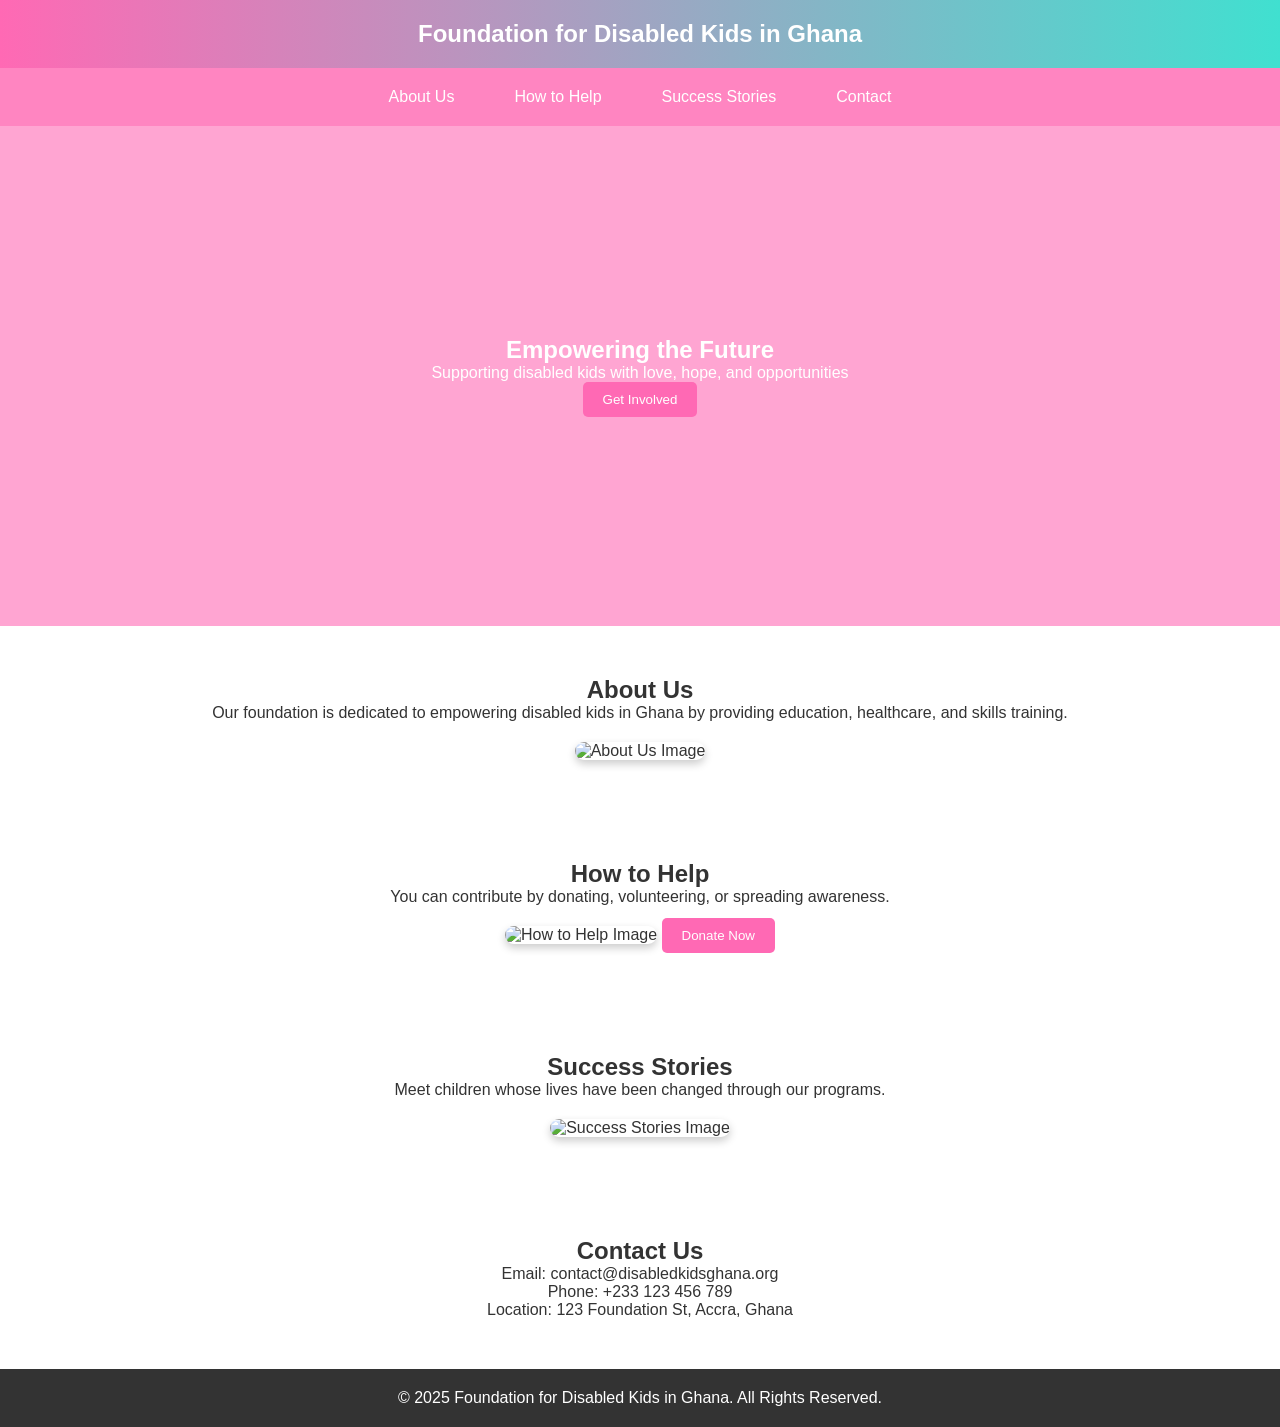
==== Main____Fix Changes/Main.html @ 9ce25446 "Fixed work" ====
<!DOCTYPE html>
<html lang="en">
<head>
  <meta charset="UTF-8">
  <meta name="viewport" content="width=device-width, initial-scale=1.0">
  <title>Foundation for Disabled Kids in Ghana</title>
  <style>
    * {
      box-sizing: border-box;
      margin: 0;
      padding: 0;
      font-family: Arial, sans-serif;
    }
    body {
      background-color: #fff;
      color: #333;
    }
    header {
      background: linear-gradient(90deg, #ff69b4, #40e0d0);
      color: #fff;
      padding: 20px;
      text-align: center;
      font-size: 24px;
      font-weight: bold;
    }
    nav {
      display: flex;
      justify-content: center;
      background: #ff85c1;
      padding: 10px;
    }
    nav a {
      color: #fff;
      text-decoration: none;
      padding: 10px 20px;
      margin: 0 10px;
      transition: 0.3s;
    }
    nav a:hover {
      background: #40e0d0;
      border-radius: 5px;
    }
    .hero {
      background: url('https://tse3.mm.bing.net/th?id=OIP.zbuJSykm9geK5fQ6deWzgQHaFj&pid=Api') center/cover no-repeat;
      height: 500px;
      display: flex;
      justify-content: center;
      align-items: center;
      color: white;
      text-align: center;
      position: relative;
    }
    .hero::after {
      content: '';
      position: absolute;
      top: 0; left: 0;
      width: 100%; height: 100%;
      background: rgba(255, 105, 180, 0.6);
    }
    .hero-content {
      position: relative;
      z-index: 1;
      animation: fadeIn 2s ease-in-out;
    }
    @keyframes fadeIn {
      from { opacity: 0; transform: translateY(-20px); }
      to { opacity: 1; transform: translateY(0); }
    }
    .section {
      padding: 50px 20px;
      text-align: center;
    }
    .section img {
      width: 80%;
      max-width: 600px;
      margin-top: 20px;
      border-radius: 10px;
      box-shadow: 0px 4px 8px rgba(0, 0, 0, 0.2);
    }
    .button {
      background: #ff69b4;
      color: white;
      padding: 10px 20px;
      border: none;
      border-radius: 5px;
      cursor: pointer;
      transition: 0.3s;
    }
    .button:hover {
      background: #40e0d0;
    }
    footer {
      background: #333;
      color: white;
      text-align: center;
      padding: 20px;
    }
  </style>
</head>
<body>
  <header>Foundation for Disabled Kids in Ghana</header>
  <nav>
    <a href="#about">About Us</a>
    <a href="#support">How to Help</a>
    <a href="#stories">Success Stories</a>
    <a href="#contact">Contact</a>
  </nav>
  <section class="hero">
    <div class="hero-content">
      <h1>Empowering the Future</h1>
      <p>Supporting disabled kids with love, hope, and opportunities</p>
      <button class="button" id="getInvolvedBtn">Get Involved</button>
    </div>
  </section>
  <section class="section" id="about">
    <h2>About Us</h2>
    <p>Our foundation is dedicated to empowering disabled kids in Ghana by providing education, healthcare, and skills training.</p>
    <img src="https://tse1.mm.bing.net/th?id=OIP.EVHfRLZPlsJbkyAUFctE-AHaFc&pid=Api" alt="About Us Image">
  </section>
  <section class="section" id="support">
    <h2>How to Help</h2>
    <p>You can contribute by donating, volunteering, or spreading awareness.</p>
    <img src="https://tse3.mm.bing.net/th?id=OIP.f7nruTfG6bcfNT2Er0UMIQHaEK&pid=Api" alt="How to Help Image">
    <button class="button">Donate Now</button>
  </section>
  <section class="section" id="stories">
    <h2>Success Stories</h2>
    <p>Meet children whose lives have been changed through our programs.</p>
    <img src="https://tse1.mm.bing.net/th?id=OIP.dJzTnnaytm6X13GbPaIZtgHaE7&pid=Api" alt="Success Stories Image">
  </section>
  <section class="section" id="contact">
    <h2>Contact Us</h2>
    <p>Email: contact@disabledkidsghana.org</p>
    <p>Phone: +233 123 456 789</p>
    <p>Location: 123 Foundation St, Accra, Ghana</p>
  </section>
  <footer>
    &copy; 2025 Foundation for Disabled Kids in Ghana. All Rights Reserved.
  </footer>
</body>
</html>
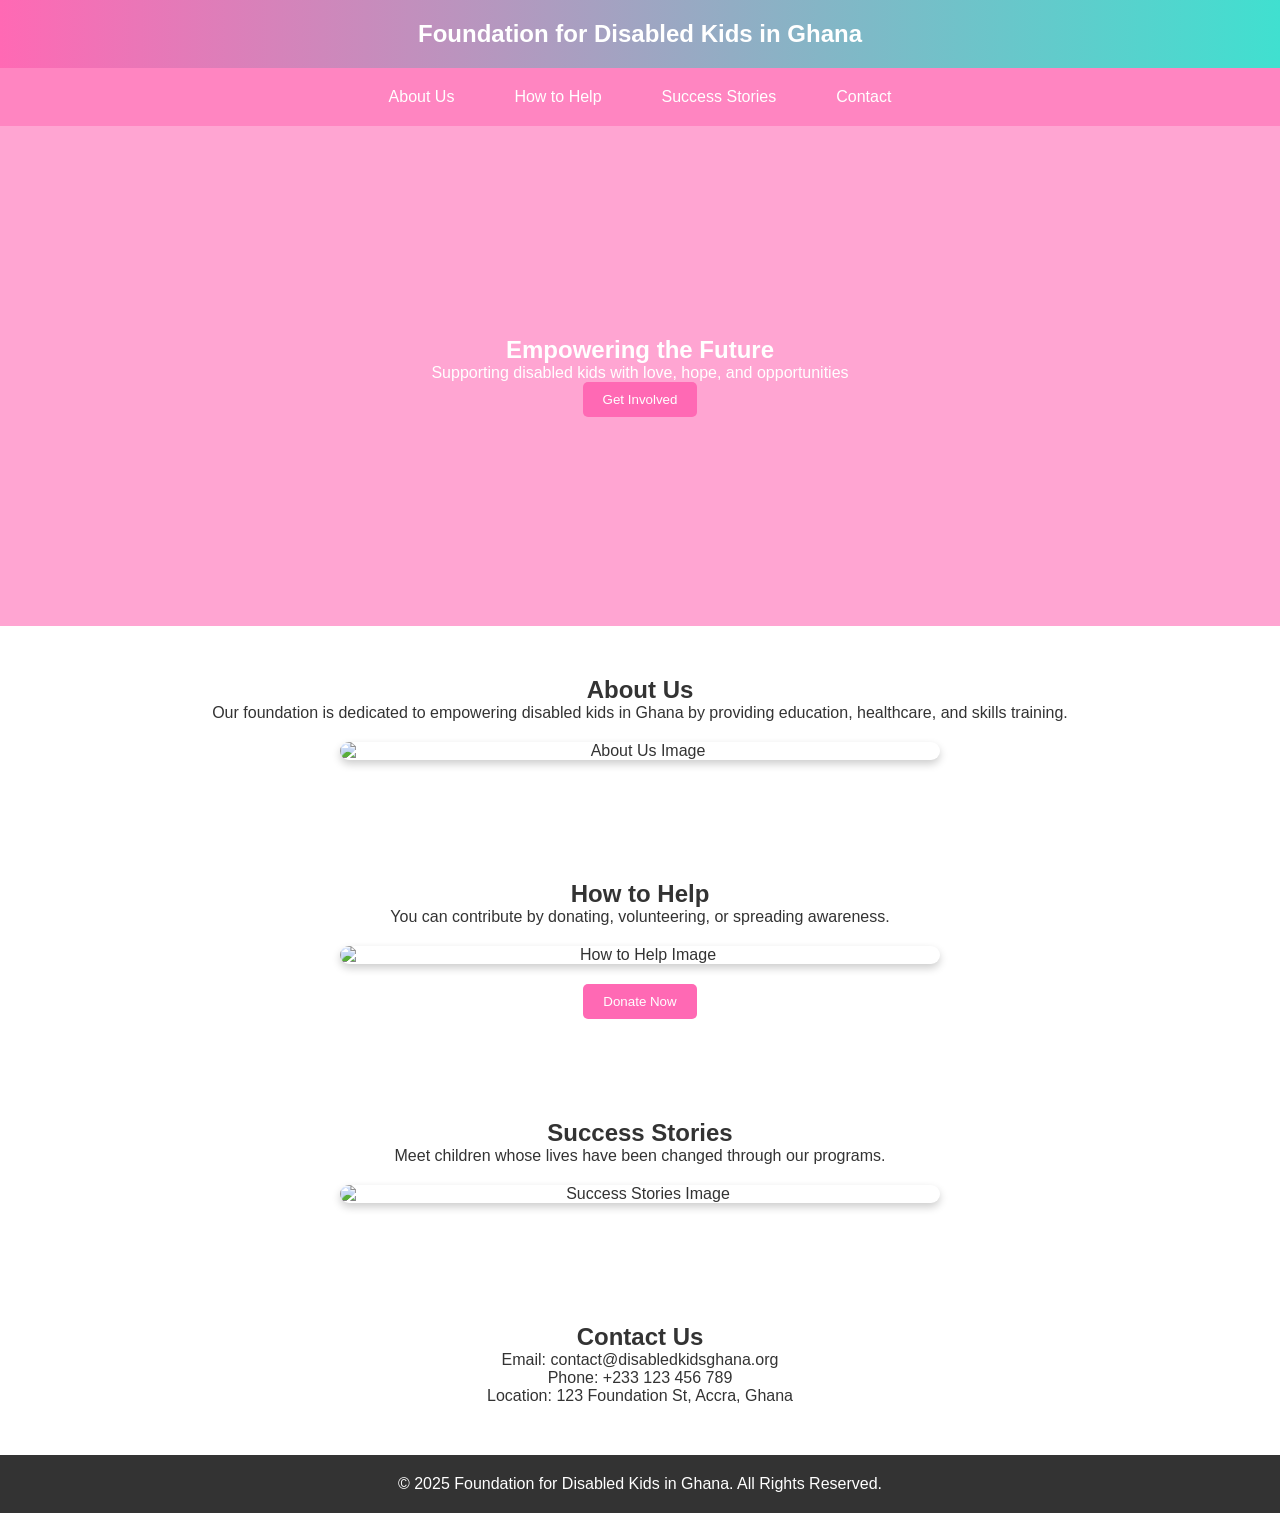
==== commit 8d859d13: "main" ====
--- a/Main____Fix Changes/Main.html
+++ b/Main____Fix Changes/Main.html
@@ -71,9 +71,10 @@
       text-align: center;
     }
     .section img {
-      width: 80%;
+      width: 100%;
       max-width: 600px;
-      margin-top: 20px;
+      margin: 20px auto;
+      display: block;
       border-radius: 10px;
       box-shadow: 0px 4px 8px rgba(0, 0, 0, 0.2);
     }
@@ -88,6 +89,35 @@
     }
     .button:hover {
       background: #40e0d0;
+    }
+    .modal {
+      display: none;
+      position: fixed;
+      z-index: 1000;
+      left: 0;
+      top: 0;
+      width: 100%;
+      height: 100%;
+      background-color: rgba(0, 0, 0, 0.5);
+    }
+    .modal-content {
+      background-color: #fff;
+      margin: 15% auto;
+      padding: 20px;
+      width: 80%;
+      max-width: 400px;
+      border-radius: 10px;
+      text-align: center;
+    }
+    .close {
+      color: #aaa;
+      float: right;
+      font-size: 28px;
+      font-weight: bold;
+      cursor: pointer;
+    }
+    .close:hover {
+      color: #000;
     }
     footer {
       background: #333;
@@ -134,8 +164,17 @@
     <p>Phone: +233 123 456 789</p>
     <p>Location: 123 Foundation St, Accra, Ghana</p>
   </section>
+  <div id="getInvolvedModal" class="modal">
+    <div class="modal-content">
+      <span class="close">&times;</span>
+      <h2>Get Involved</h2>
+      <p>Join us in making a difference. Choose how you'd like to reach us:</p>
+      <button class="button" onclick="window.open('https://wa.me/233123456789', '_blank')">WhatsApp</button>
+      <button class="button" onclick="window.open('mailto:contact@disabledkidsghana.org', '_blank')">Email</button>
+    </div>
+  </div>
   <footer>
     &copy; 2025 Foundation for Disabled Kids in Ghana. All Rights Reserved.
   </footer>
 </body>
-</html>+</html>
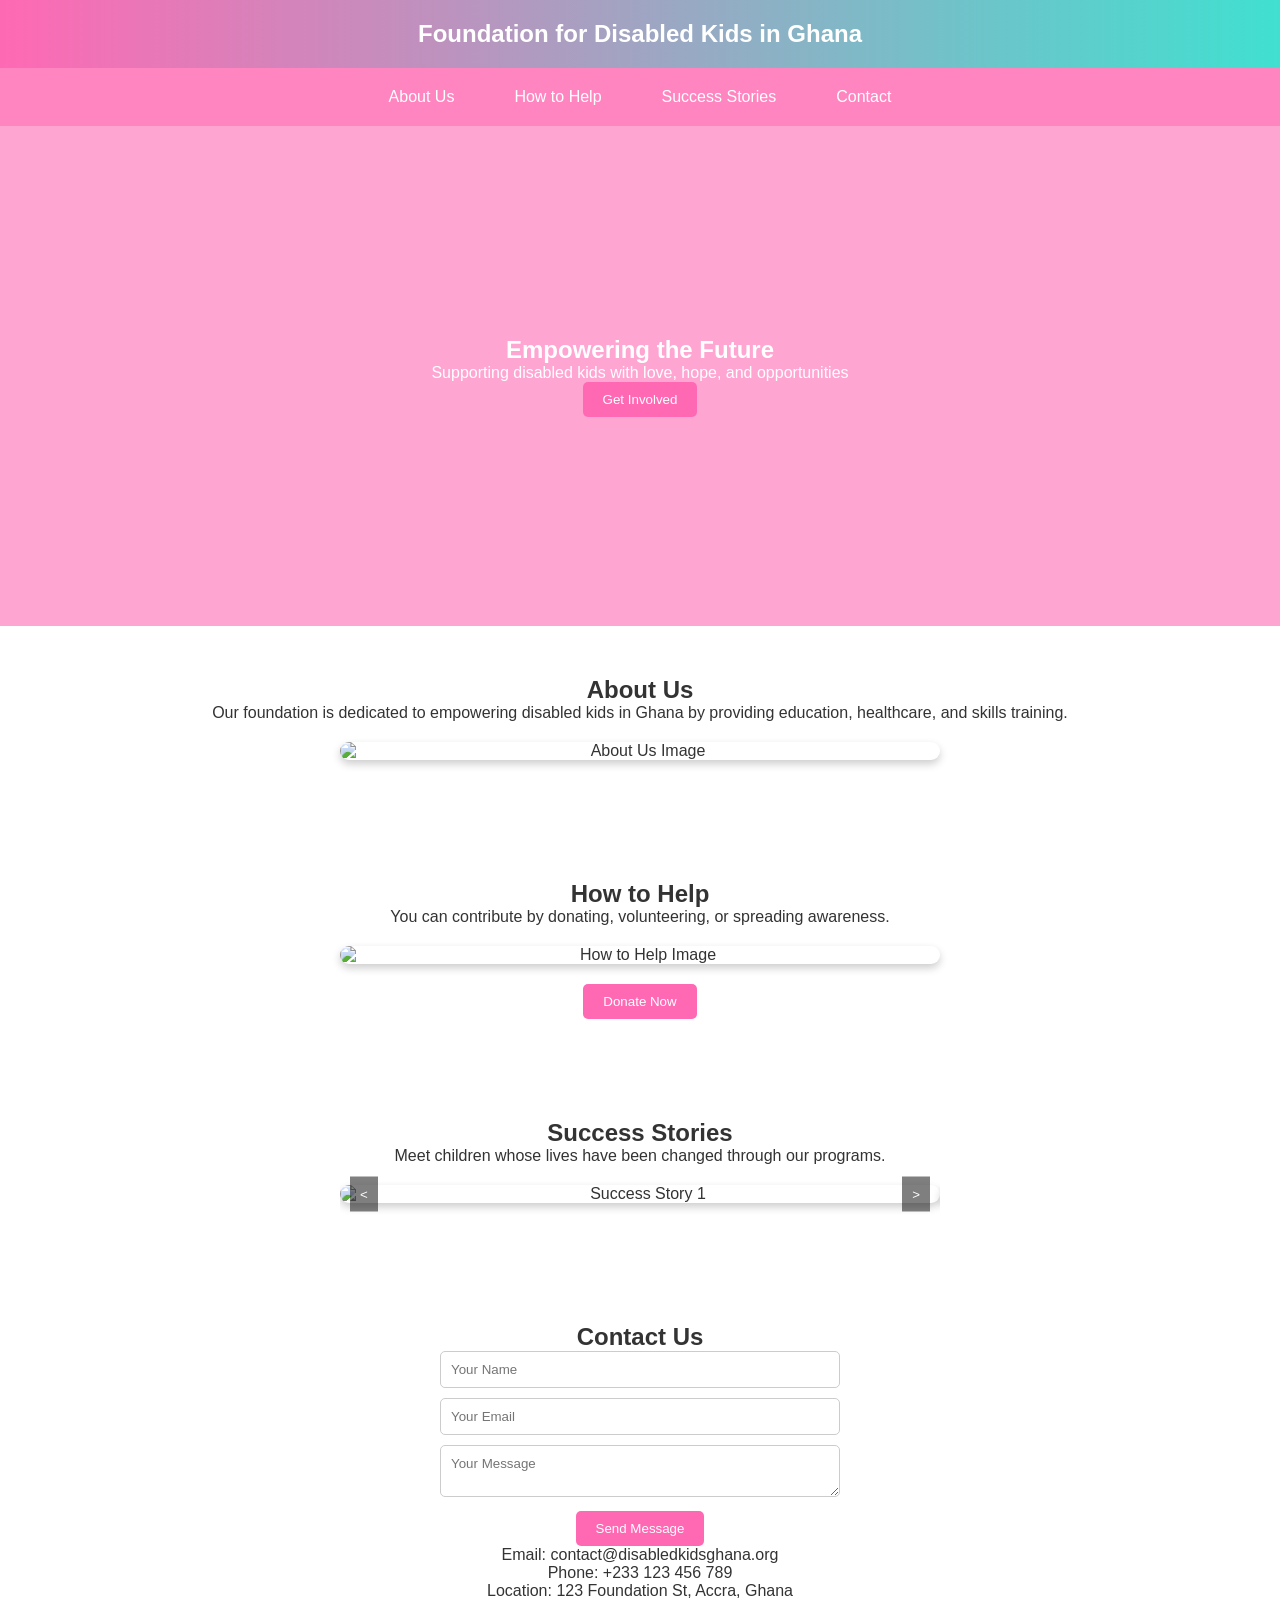
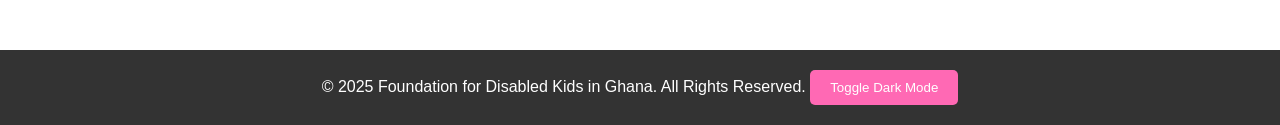
==== commit c389813a: "main" ====
--- a/Main____Fix Changes/Main.html
+++ b/Main____Fix Changes/Main.html
@@ -5,6 +5,7 @@
   <meta name="viewport" content="width=device-width, initial-scale=1.0">
   <title>Foundation for Disabled Kids in Ghana</title>
   <style>
+    /* Existing styles */
     * {
       box-sizing: border-box;
       margin: 0;
@@ -124,6 +125,65 @@
       color: white;
       text-align: center;
       padding: 20px;
+    }
+
+    /* New styles */
+    .dark-mode {
+      background-color: #333;
+      color: #fff;
+    }
+    .dark-mode .section {
+      background-color: #444;
+    }
+    .dark-mode .modal-content {
+      background-color: #555;
+      color: #fff;
+    }
+    .image-slider {
+      position: relative;
+      overflow: hidden;
+      max-width: 600px;
+      margin: 0 auto;
+    }
+    .slider-images {
+      display: flex;
+      transition: transform 0.5s ease-in-out;
+    }
+    .slider-images img {
+      width: 100%;
+      flex-shrink: 0;
+    }
+    .slider-button {
+      position: absolute;
+      top: 50%;
+      transform: translateY(-50%);
+      background: rgba(0, 0, 0, 0.5);
+      color: white;
+      border: none;
+      padding: 10px;
+      cursor: pointer;
+    }
+    .slider-button.prev {
+      left: 10px;
+    }
+    .slider-button.next {
+      right: 10px;
+    }
+    #contact-form {
+      max-width: 400px;
+      margin: 0 auto;
+    }
+    #contact-form input,
+    #contact-form textarea {
+      width: 100%;
+      padding: 10px;
+      margin-bottom: 10px;
+      border: 1px solid #ccc;
+      border-radius: 5px;
+    }
+    .error {
+      color: red;
+      font-size: 0.9em;
     }
   </style>
 </head>
@@ -156,10 +216,24 @@
   <section class="section" id="stories">
     <h2>Success Stories</h2>
     <p>Meet children whose lives have been changed through our programs.</p>
-    <img src="https://tse1.mm.bing.net/th?id=OIP.dJzTnnaytm6X13GbPaIZtgHaE7&pid=Api" alt="Success Stories Image">
+    <div class="image-slider">
+      <div class="slider-images">
+        <img src="https://tse1.mm.bing.net/th?id=OIP.dJzTnnaytm6X13GbPaIZtgHaE7&pid=Api" alt="Success Story 1">
+        <img src="https://tse2.mm.bing.net/th?id=OIP.8ZxNjTfPGjvtjQK9ZLMrGQHaE8&pid=Api" alt="Success Story 2">
+        <img src="https://tse4.mm.bing.net/th?id=OIP.qCk9njzBe-_94A1jO8SYwQHaE8&pid=Api" alt="Success Story 3">
+      </div>
+      <button class="slider-button prev">&lt;</button>
+      <button class="slider-button next">&gt;</button>
+    </div>
   </section>
   <section class="section" id="contact">
     <h2>Contact Us</h2>
+    <form id="contact-form">
+      <input type="text" id="name" name="name" placeholder="Your Name" required>
+      <input type="email" id="email" name="email" placeholder="Your Email" required>
+      <textarea id="message" name="message" placeholder="Your Message" required></textarea>
+      <button type="submit" class="button">Send Message</button>
+    </form>
     <p>Email: contact@disabledkidsghana.org</p>
     <p>Phone: +233 123 456 789</p>
     <p>Location: 123 Foundation St, Accra, Ghana</p>
@@ -175,6 +249,127 @@
   </div>
   <footer>
     &copy; 2025 Foundation for Disabled Kids in Ghana. All Rights Reserved.
+    <button id="darkModeToggle" class="button">Toggle Dark Mode</button>
   </footer>
+
+  <script>
+    // Smooth scrolling
+    document.querySelectorAll('a[href^="#"]').forEach(anchor => {
+      anchor.addEventListener('click', function (e) {
+        e.preventDefault();
+        document.querySelector(this.getAttribute('href')).scrollIntoView({
+          behavior: 'smooth'
+        });
+      });
+    });
+
+    // Image slider
+    const sliderImages = document.querySelector('.slider-images');
+    const prevButton = document.querySelector('.slider-button.prev');
+    const nextButton = document.querySelector('.slider-button.next');
+    let currentIndex = 0;
+
+    function showImage(index) {
+      sliderImages.style.transform = `translateX(-${index * 100}%)`;
+    }
+
+    prevButton.addEventListener('click', () => {
+      currentIndex = (currentIndex - 1 + 3) % 3;
+      showImage(currentIndex);
+    });
+
+    nextButton.addEventListener('click', () => {
+      currentIndex = (currentIndex + 1) % 3;
+      showImage(currentIndex);
+    });
+
+    // Form validation
+    const contactForm = document.getElementById('contact-form');
+    contactForm.addEventListener('submit', function(e) {
+      e.preventDefault();
+      const name = document.getElementById('name');
+      const email = document.getElementById('email');
+      const message = document.getElementById('message');
+      let isValid = true;
+
+      if (name.value.trim() === '') {
+        showError(name, 'Name is required');
+        isValid = false;
+      } else {
+        removeError(name);
+      }
+
+      if (email.value.trim() === '') {
+        showError(email, 'Email is required');
+        isValid = false;
+      } else if (!isValidEmail(email.value)) {
+        showError(email, 'Please enter a valid email');
+        isValid = false;
+      } else {
+        removeError(email);
+      }
+
+      if (message.value.trim() === '') {
+        showError(message, 'Message is required');
+        isValid = false;
+      } else {
+        removeError(message);
+      }
+
+      if (isValid) {
+        alert('Form submitted successfully!');
+        contactForm.reset();
+      }
+    });
+
+    function showError(input, message) {
+      const errorElement = input.nextElementSibling;
+      if (errorElement && errorElement.classList.contains('error')) {
+        errorElement.textContent = message;
+      } else {
+        const error = document.createElement('div');
+        error.className = 'error';
+        error.textContent = message;
+        input.parentNode.insertBefore(error, input.nextSibling);
+      }
+    }
+
+    function removeError(input) {
+      const errorElement = input.nextElementSibling;
+      if (errorElement && errorElement.classList.contains('error')) {
+        errorElement.remove();
+      }
+    }
+
+    function isValidEmail(email) {
+      const re = /^(([^<>()\[\]\\.,;:\s@"]+(\.[^<>()\[\]\\.,;:\s@"]+)*)|(".+"))@((\[[0-9]{1,3}\.[0-9]{1,3}\.[0-9]{1,3}\.[0-9]{1,3}])|(([a-zA-Z\-0-9]+\.)+[a-zA-Z]{2,}))$/;
+      return re.test(String(email).toLowerCase());
+    }
+
+    // Modal functionality
+    const modal = document.getElementById('getInvolvedModal');
+    const btn = document.getElementById('getInvolvedBtn');
+    const span = document.getElementsByClassName('close')[0];
+
+    btn.onclick = function() {
+      modal.style.display = 'block';
+    }
+
+    span.onclick = function() {
+      modal.style.display = 'none';
+    }
+
+    window.onclick = function(event) {
+      if (event.target == modal) {
+        modal.style.display = 'none';
+      }
+    }
+
+    // Dark mode toggle
+    const darkModeToggle = document.getElementById('darkModeToggle');
+    darkModeToggle.addEventListener('click', () => {
+      document.body.classList.toggle('dark-mode');
+    });
+  </script>
 </body>
 </html>
